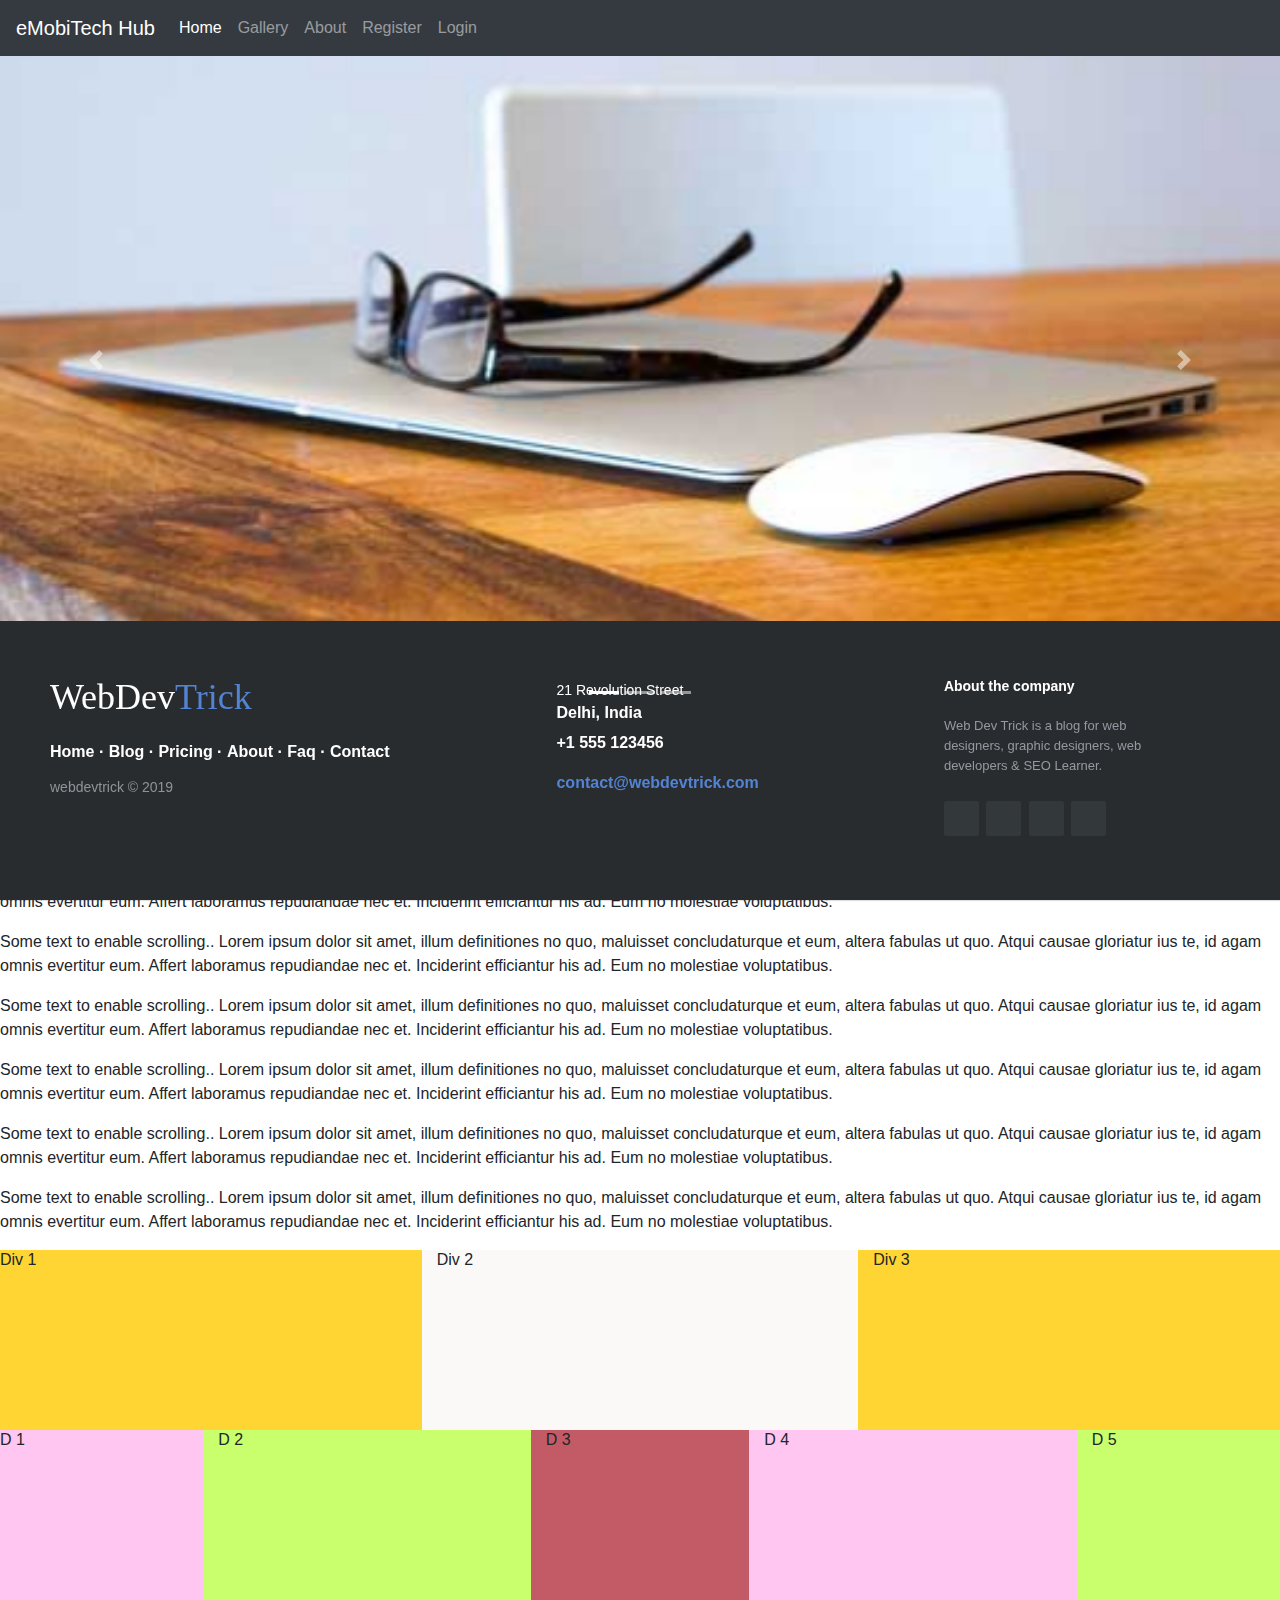
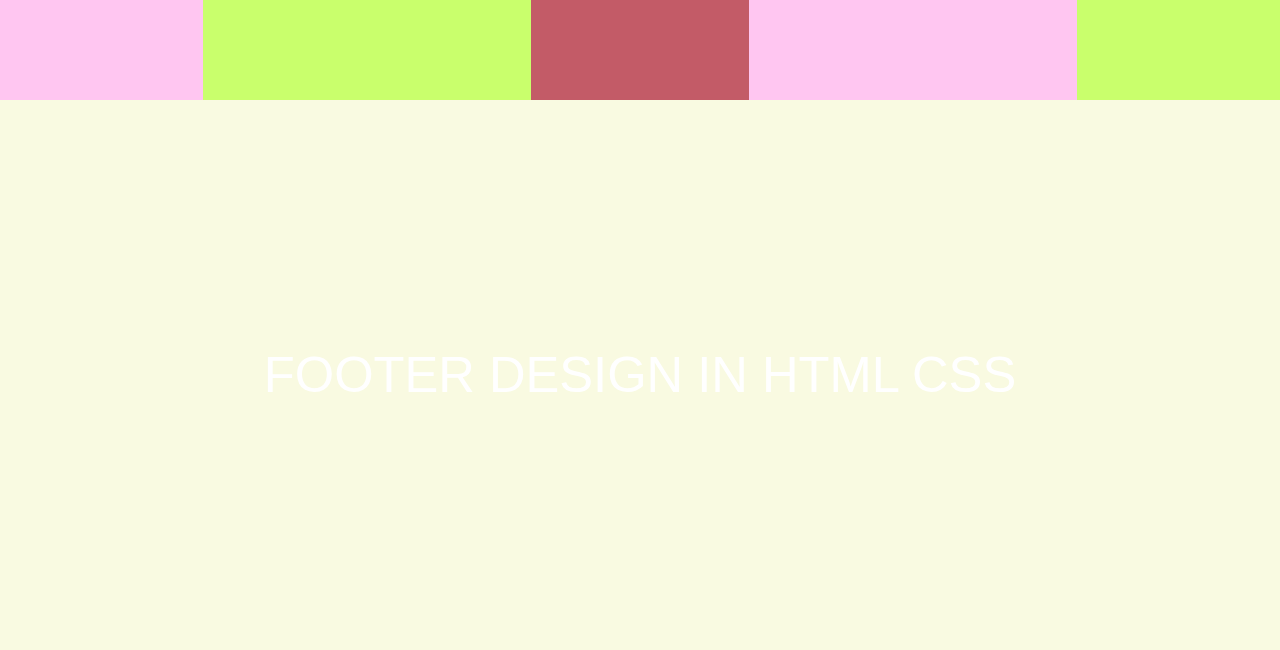
==== index.html @ 6f9b9656 "initial commit" ====
<!DOCTYPE html>
<html lang="en">
<head>
    <meta charset="UTF-8">
    <meta name="viewport" content="width=device-width, initial-scale=1">
    <title>Homepage</title>

    <!--Link to JS -->
    <script src="bootstrap/js/jquery-3.4.0.js"></script>
    <script src="bootstrap/js/popper.min.js"></script>
    <script src="bootstrap/js/bootstrap.js"></script>

    <!--Link to Bootstrap CSS -->
    <link rel="stylesheet" href="bootstrap/css/bootstrap.css">
    <link rel="stylesheet" href="https://maxcdn.bootstrapcdn.com/bootstrap/4.3.1/css/bootstrap.min.css">
    <link rel="stylesheet" href="bootstrap/css/custom.css">
    <link rel="stylesheet" href="bootstrap/css/foot.css">


</head>
<body>

<div>
    <nav class="navbar navbar-expand-md bg-dark navbar-dark fixed-top">
        <!-- Brand -->
        <a class="navbar-brand" href="#" >eMobiTech Hub</a>

        <!-- Toggler/collapsibe Button -->
        <button class="navbar-toggler" type="button" data-toggle="collapse" data-target="#collapsibleNavbar">
            <span class="navbar-toggler-icon"></span>
        </button>

        <!-- Navbar links -->
        <div class="collapse navbar-collapse">
            <ul class="navbar-nav">
                <li class="nav-item">
                    <a class="nav-link active" href="index.html">Home</a>
                </li>
                <li class="nav-item">
                    <a class="nav-link" href="index.html">Gallery</a>
                </li>
                <li class="nav-item">
                    <a class="nav-link" href="index.html">About</a>
                </li>
                <li class="nav-item">
                    <a class="nav-link" href="index.html">Register</a>
                </li>
                <li class="nav-item">
                    <a class="nav-link" href="index.html">Login</a>
                </li>
            </ul>
        </div>
    </nav>

</div>

<div id="demo" class="carousel slide" data-ride="carousel">

    <!-- Indicators -->
    <ul class="carousel-indicators">
        <li data-target="#demo" data-slide-to="0" class="active"></li>
        <li data-target="#demo" data-slide-to="1"></li>
        <li data-target="#demo" data-slide-to="2"></li>
    </ul>

    <!-- The slideshow -->
    <div class="carousel-inner">
        <div class="carousel-item active">
            <img src="resources/1.jpg" alt="Image 1">
        </div>
        <div class="carousel-item">
            <img src="resources/2.jpg" alt="Image 2">
        </div>
        <div class="carousel-item">
            <img src="resources/3.jpg" alt="Image 3">
        </div>
    </div>

    <!-- Left and right controls -->
    <a class="carousel-control-prev" href="#demo" data-slide="prev">
        <span class="carousel-control-prev-icon"></span>
    </a>
    <a class="carousel-control-next" href="#demo" data-slide="next">
        <span class="carousel-control-next-icon"></span>
    </a>

</div>

<div class="content">
    <h3>Sticky Navigation Example</h3>
    <p>The navbar will stick to the top when you reach its scroll position.</p>
    <p>Some text to enable scrolling.. Lorem ipsum dolor sit amet, illum definitiones no quo, maluisset concludaturque et eum, altera fabulas ut quo. Atqui causae gloriatur ius te, id agam omnis evertitur eum. Affert laboramus repudiandae nec et. Inciderint efficiantur his ad. Eum no molestiae voluptatibus.</p>
    <p>Some text to enable scrolling.. Lorem ipsum dolor sit amet, illum definitiones no quo, maluisset concludaturque et eum, altera fabulas ut quo. Atqui causae gloriatur ius te, id agam omnis evertitur eum. Affert laboramus repudiandae nec et. Inciderint efficiantur his ad. Eum no molestiae voluptatibus.</p>
    <p>Some text to enable scrolling.. Lorem ipsum dolor sit amet, illum definitiones no quo, maluisset concludaturque et eum, altera fabulas ut quo. Atqui causae gloriatur ius te, id agam omnis evertitur eum. Affert laboramus repudiandae nec et. Inciderint efficiantur his ad. Eum no molestiae voluptatibus.</p>
    <p>Some text to enable scrolling.. Lorem ipsum dolor sit amet, illum definitiones no quo, maluisset concludaturque et eum, altera fabulas ut quo. Atqui causae gloriatur ius te, id agam omnis evertitur eum. Affert laboramus repudiandae nec et. Inciderint efficiantur his ad. Eum no molestiae voluptatibus.</p>
    <p>Some text to enable scrolling.. Lorem ipsum dolor sit amet, illum definitiones no quo, maluisset concludaturque et eum, altera fabulas ut quo. Atqui causae gloriatur ius te, id agam omnis evertitur eum. Affert laboramus repudiandae nec et. Inciderint efficiantur his ad. Eum no molestiae voluptatibus.</p>
    <p>Some text to enable scrolling.. Lorem ipsum dolor sit amet, illum definitiones no quo, maluisset concludaturque et eum, altera fabulas ut quo. Atqui causae gloriatur ius te, id agam omnis evertitur eum. Affert laboramus repudiandae nec et. Inciderint efficiantur his ad. Eum no molestiae voluptatibus.</p>
    <p>Some text to enable scrolling.. Lorem ipsum dolor sit amet, illum definitiones no quo, maluisset concludaturque et eum, altera fabulas ut quo. Atqui causae gloriatur ius te, id agam omnis evertitur eum. Affert laboramus repudiandae nec et. Inciderint efficiantur his ad. Eum no molestiae voluptatibus.</p>
</div>

<div class="row">
<div class="col-md-4 col-sm-4 col-3 col-lg-4 col-xl-4 x">
    <h6>Div 1</h6>
</div>
<div class="col-md-4 col-sm-4 col-5 col-lg-4 col-xl-4 y">
    <h6>Div 2</h6>
</div>
<div class="col-md-4 col-sm-4 col-4 col-lg-4 col-xl-4 x">
    <h6>Div 3</h6>
</div>
</div>

<div class="row">
    <div class="col-md-2 col-sm-3 a">
        <h6>D 1</h6>
    </div>
    <div class="col-md-3 col-sm-3 b">
        <h6>D 2</h6>
    </div>
    <div class="col-md-2 col-sm-3 c">
        <h6>D 3</h6>
    </div>
    <div class="col-md-3 col-sm-2 a">
        <h6>D 4</h6>
    </div>
    <div class="col-md-2 col-sm-1 b">
        <h6>D 5</h6>
    </div>
</div>



<!--Makes the footer Sticky-->

<div class="main"> FOOTER DESIGN IN HTML CSS</div>
<footer class="footer-distributed">

    <div class="footer-left">

        <h3>WebDev<span>Trick</span></h3>

        <p class="footer-links">
            <a href="#">Home</a>
            ·
            <a href="#">Blog</a>
            ·
            <a href="#">Pricing</a>
            ·
            <a href="#">About</a>
            ·
            <a href="#">Faq</a>
            ·
            <a href="#">Contact</a>
        </p>

        <p class="footer-company-name">webdevtrick &copy; 2019</p>
    </div>

    <div class="footer-center">

        <div>
            <i class="fa fa-map-marker"></i>
            <p><span>21 Revolution Street</span> Delhi, India</p>
        </div>

        <div>
            <i class="fa fa-phone"></i>
            <p>+1 555 123456</p>
        </div>

        <div>
            <i class="fa fa-envelope"></i>
            <p><a href="mailto:support@company.com">contact@webdevtrick.com</a></p>
        </div>

    </div>

    <div class="footer-right">

        <p class="footer-company-about">
            <span>About the company</span>
            Web Dev Trick is a blog for web designers, graphic designers, web developers &amp; SEO Learner.
        </p>

        <div class="footer-icons">

            <a href="#"><i class="fa fa-facebook"></i></a>
            <a href="#"><i class="fa fa-twitter"></i></a>
            <a href="#"><i class="fa fa-linkedin"></i></a>
            <a href="#"><i class="fa fa-github"></i></a>

        </div>

    </div>

</footer>




</body>


</html>
---- bootstrap/css/custom.css ----
.carousel-inner img{
    height: 80vh;
    width: 100%;

}
.x {
    height: 20vh;
    background-color: #ffd533;
}
.y{
    height: 20vh;
    background-color: #faf9f8;
}
.a{
    height: 30vh;
    background-color: #ffc6f1;
}
.b{
    height: 30vh;
    background-color: #c9ff6c;
}
.c{
    height: 30vh;
    background-color: #c35b67;
}
.im1{
    height: 30vh;
    width: 100%;
    padding-left: 0px;
}
.p{
    background-color: #4a5c60;
    height: 5vh;
}
---- bootstrap/css/foot.css ----
body {
    margin: 0;
    padding: 0;
    max-height: 550px;;
}
.main {

    background-color: #f9fae1;
    color: white;
    font-size: 38pt;
    text-align: center;
    line-height: 550px;
}
footer{
    position: fixed;
    bottom: 0px;

}
.footer-distributed{
    background-color: #292c2f;
    box-shadow: 0 1px 1px 0 rgba(0, 0, 0, 0.12);
    box-sizing: border-box;
    width: 100%;
    text-align: left;
    font: bold 16px sans-serif;
    padding: 55px 50px;
    margin-top: 80px;
}

.footer-distributed .footer-left,
.footer-distributed .footer-center,
.footer-distributed .footer-right{
    display: inline-block;
    vertical-align: top;
}

.footer-distributed .footer-left{
    width: 40%;
}

.footer-distributed h3{
    color:  #ffffff;
    font: normal 36px 'Cookie', cursive;
    margin: 0;
}

.footer-distributed h3 span{
    color:  #5383d3;
}


.footer-distributed .footer-links{
    color:  #ffffff;
    margin: 20px 0 12px;
    padding: 0;
}

.footer-distributed .footer-links a{
    display:inline-block;
    line-height: 1.8;
    text-decoration: none;
    color:  inherit;
}

.footer-distributed .footer-company-name{
    color:  #8f9296;
    font-size: 14px;
    font-weight: normal;
    margin: 0;
}


.footer-distributed .footer-center{
    width: 35%;
}

.footer-distributed .footer-center i{
    background-color:  #33383b;
    color: #ffffff;
    font-size: 25px;
    width: 38px;
    height: 38px;
    border-radius: 50%;
    text-align: center;
    line-height: 42px;
    margin: 10px 15px;
    vertical-align: middle;
}

.footer-distributed .footer-center i.fa-envelope{
    font-size: 17px;
    line-height: 38px;
}

.footer-distributed .footer-center p{
    display: inline-block;
    color: #ffffff;
    vertical-align: middle;
    margin:0;
}

.footer-distributed .footer-center p span{
    display:block;
    font-weight: normal;
    font-size:14px;
    line-height:2;
}

.footer-distributed .footer-center p a{
    color:  #5383d3;
    text-decoration: none;;
}

.footer-distributed .footer-right{
    width: 20%;
}

.footer-distributed .footer-company-about{
    line-height: 20px;
    color:  #92999f;
    font-size: 13px;
    font-weight: normal;
    margin: 0;
}

.footer-distributed .footer-company-about span{
    display: block;
    color:  #ffffff;
    font-size: 14px;
    font-weight: bold;
    margin-bottom: 20px;
}

.footer-distributed .footer-icons{
    margin-top: 25px;
}

.footer-distributed .footer-icons a{
    display: inline-block;
    width: 35px;
    height: 35px;
    cursor: pointer;
    background-color:  #33383b;
    border-radius: 2px;

    font-size: 20px;
    color: #ffffff;
    text-align: center;
    line-height: 35px;

    margin-right: 3px;
    margin-bottom: 5px;
}


@media (max-width: 880px) {

    .footer-distributed {
        font: bold 14px sans-serif;

    }

    .footer-distributed .footer-left,
    .footer-distributed .footer-center,
    .footer-distributed .footer-right {
        display: block;
        width: 100%;
        margin-bottom: 40px;
        text-align: center;
    }

    .footer-distributed .footer-center i {
        margin-left: 0;
    }

    .main {
        line-height: normal;
        font-size: 20px;
    }
}

/* WHEN YOU WANT TO MAKE SURE THAT YOUR FOOTER IS ALWAYS FIXED .. USE BELOW
.footer {
    position: fixed;
    left: 0;
    bottom: 0;
    width: 100%;
    background-color: red;
    color: white;
    text-align: center;

    */
 */
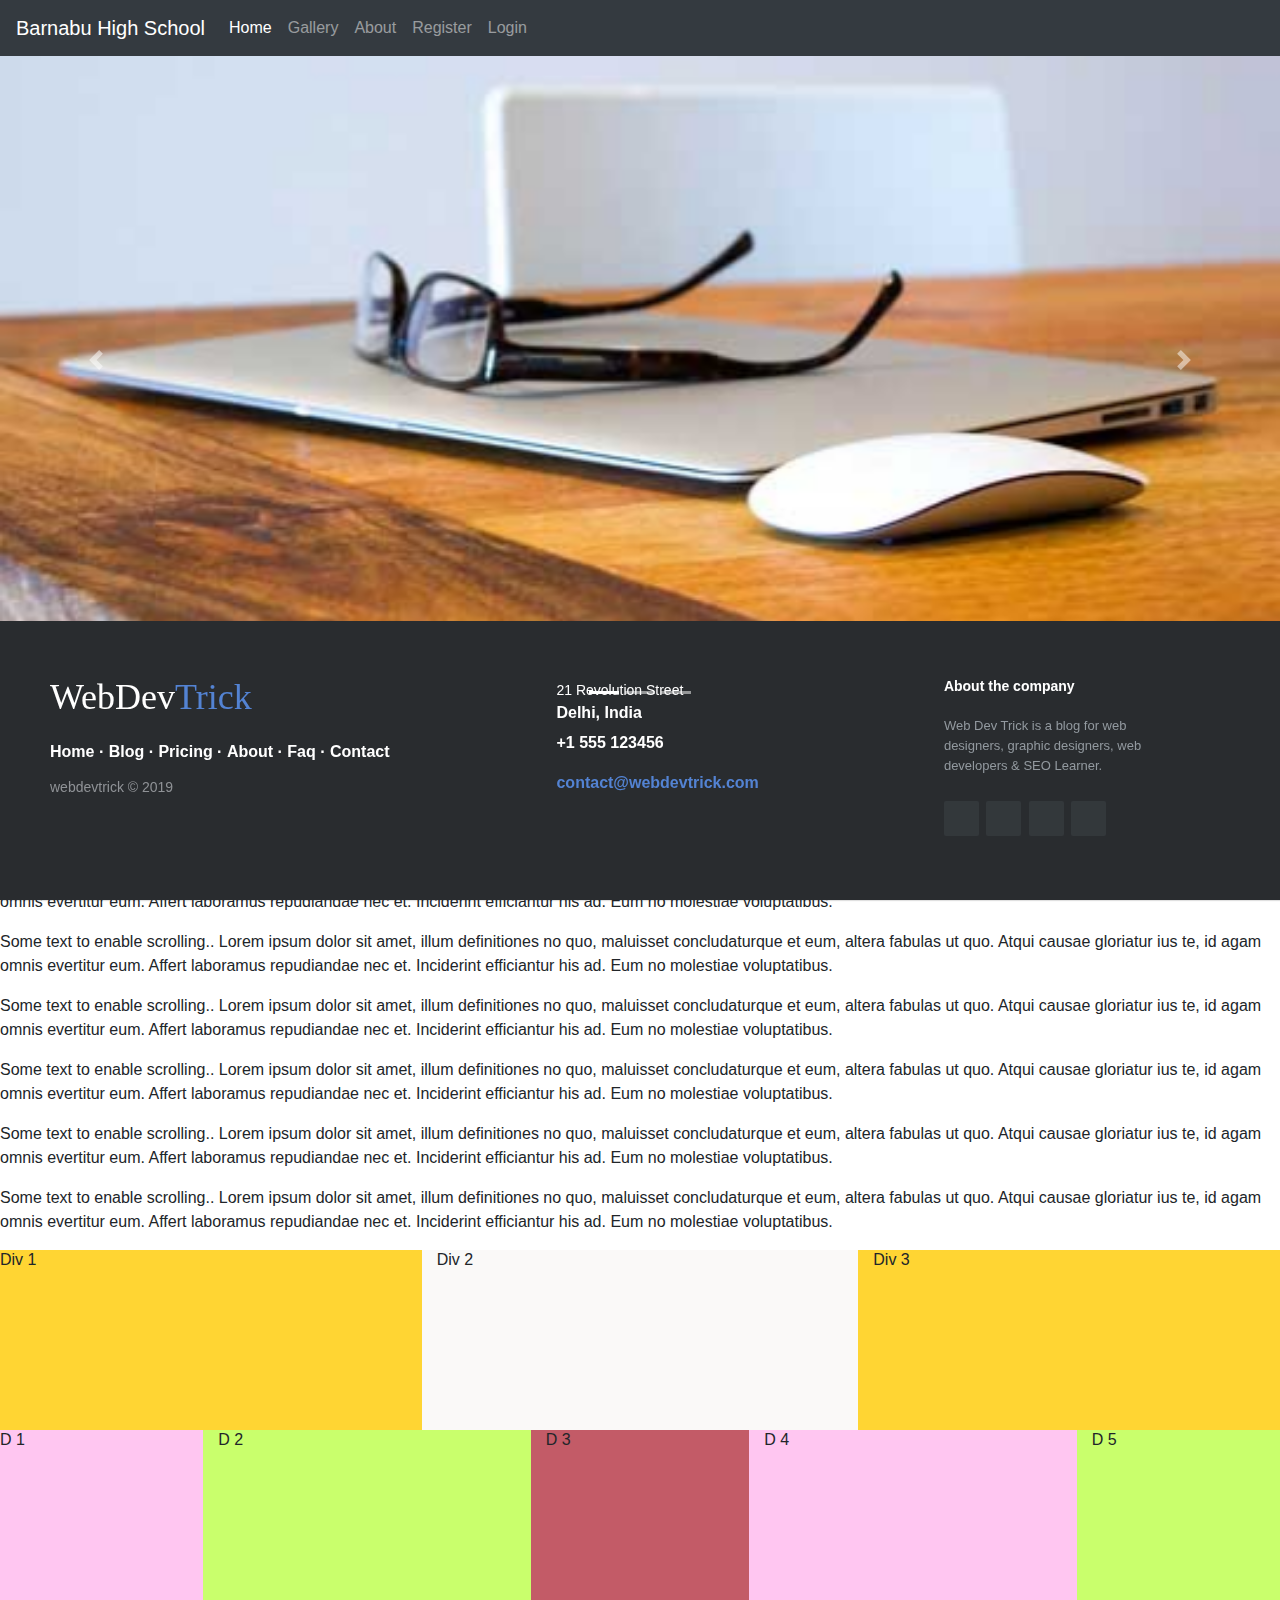
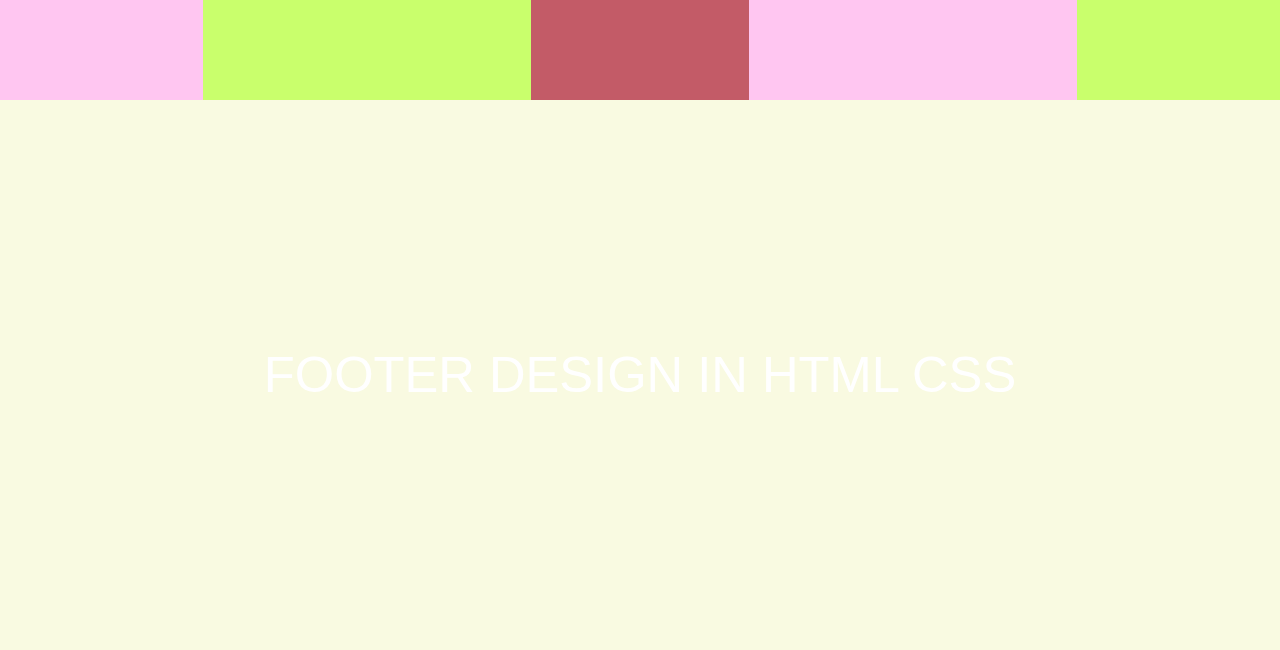
==== commit eca3543f: "Bootstrap SEP 3" ====
--- a/index.html
+++ b/index.html
@@ -23,7 +23,7 @@
 <div>
     <nav class="navbar navbar-expand-md bg-dark navbar-dark fixed-top">
         <!-- Brand -->
-        <a class="navbar-brand" href="#" >eMobiTech Hub</a>
+        <a class="navbar-brand" href="#" >Barnabu High School</a>
 
         <!-- Toggler/collapsibe Button -->
         <button class="navbar-toggler" type="button" data-toggle="collapse" data-target="#collapsibleNavbar">
@@ -86,6 +86,8 @@
 
 </div>
 
+
+
 <div class="content">
     <h3>Sticky Navigation Example</h3>
     <p>The navbar will stick to the top when you reach its scroll position.</p>
